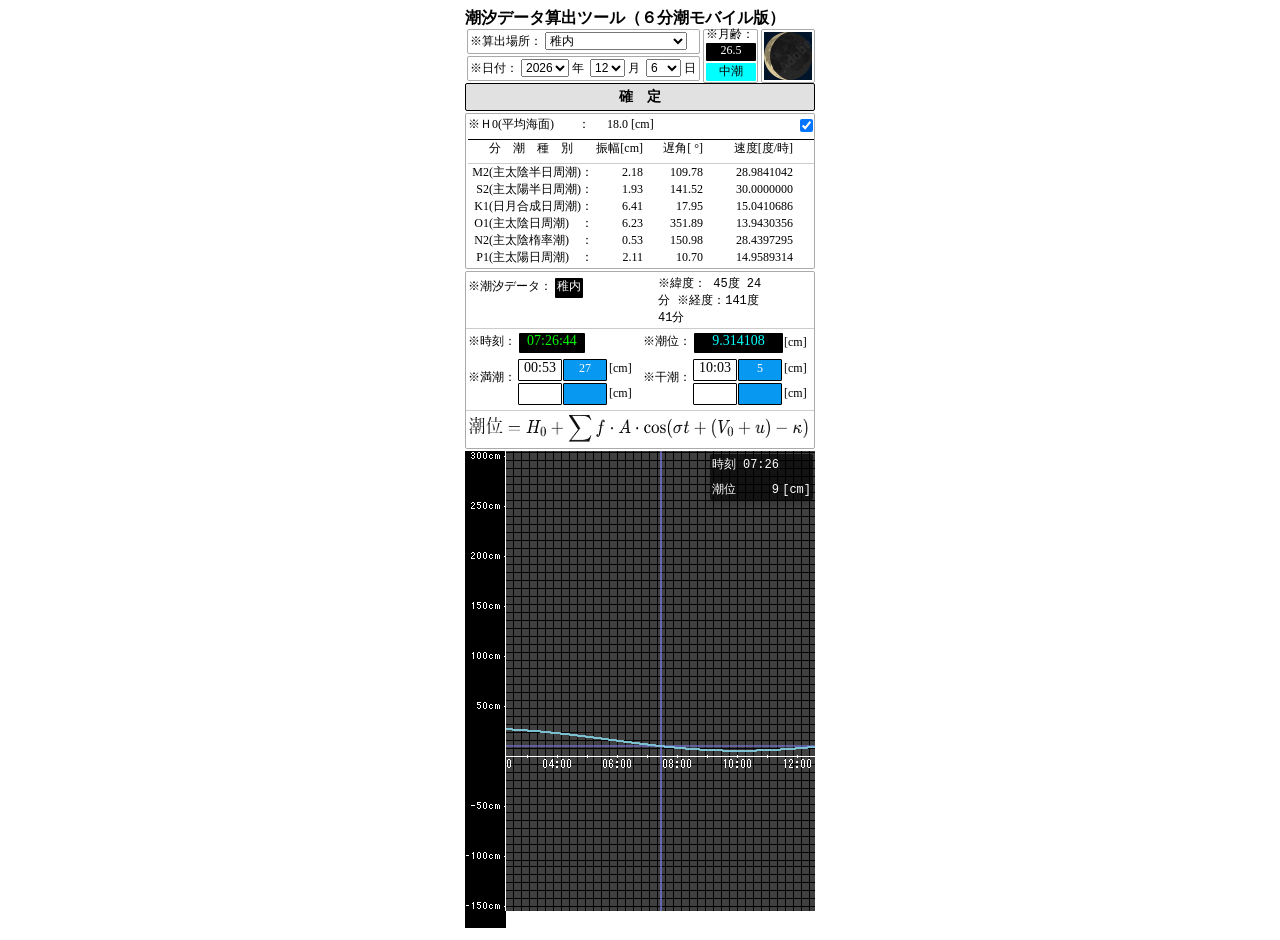
==== index.html @ 6b276062 "clean start" ====
<!doctype html>
<html lang="jp">
	<head>
		<meta charset="utf-8" />
		<meta name="viewport" content="width=device-width, initial-scale=1" />
		<meta name="text-scale" content="scale" />
		<link href="./_app/immutable/entry/start.IMib7Rhg.js" rel="modulepreload">
		<link href="./_app/immutable/chunks/NWlDc60v.js" rel="modulepreload">
		<link href="./_app/immutable/chunks/BlYKxgOT.js" rel="modulepreload">
		<link href="./_app/immutable/entry/app.Cut82f9M.js" rel="modulepreload">
		<link href="./_app/immutable/chunks/Dj6f-nJM.js" rel="modulepreload">
		<link href="./_app/immutable/chunks/DEDqjojZ.js" rel="modulepreload">
		<link href="./_app/immutable/nodes/0.3dCeBkhk.js" rel="modulepreload">
		<link href="./_app/immutable/nodes/2.DTtj4RSf.js" rel="modulepreload">
		<!--12qhfyh--><link rel="icon" href="data:image/svg+xml,%3csvg%20xmlns='http://www.w3.org/2000/svg'%20width='107'%20height='128'%20viewBox='0%200%20107%20128'%3e%3ctitle%3esvelte-logo%3c/title%3e%3cpath%20d='M94.157%2022.819c-10.4-14.885-30.94-19.297-45.792-9.835L22.282%2029.608A29.92%2029.92%200%200%200%208.764%2049.65a31.5%2031.5%200%200%200%203.108%2020.231%2030%2030%200%200%200-4.477%2011.183%2031.9%2031.9%200%200%200%205.448%2024.116c10.402%2014.887%2030.942%2019.297%2045.791%209.835l26.083-16.624A29.92%2029.92%200%200%200%2098.235%2078.35a31.53%2031.53%200%200%200-3.105-20.232%2030%2030%200%200%200%204.474-11.182%2031.88%2031.88%200%200%200-5.447-24.116'%20style='fill:%23ff3e00'/%3e%3cpath%20d='M45.817%20106.582a20.72%2020.72%200%200%201-22.237-8.243%2019.17%2019.17%200%200%201-3.277-14.503%2018%2018%200%200%201%20.624-2.435l.49-1.498%201.337.981a33.6%2033.6%200%200%200%2010.203%205.098l.97.294-.09.968a5.85%205.85%200%200%200%201.052%203.878%206.24%206.24%200%200%200%206.695%202.485%205.8%205.8%200%200%200%201.603-.704L69.27%2076.28a5.43%205.43%200%200%200%202.45-3.631%205.8%205.8%200%200%200-.987-4.371%206.24%206.24%200%200%200-6.698-2.487%205.7%205.7%200%200%200-1.6.704l-9.953%206.345a19%2019%200%200%201-5.296%202.326%2020.72%2020.72%200%200%201-22.237-8.243%2019.17%2019.17%200%200%201-3.277-14.502%2017.99%2017.99%200%200%201%208.13-12.052l26.081-16.623a19%2019%200%200%201%205.3-2.329%2020.72%2020.72%200%200%201%2022.237%208.243%2019.17%2019.17%200%200%201%203.277%2014.503%2018%2018%200%200%201-.624%202.435l-.49%201.498-1.337-.98a33.6%2033.6%200%200%200-10.203-5.1l-.97-.294.09-.968a5.86%205.86%200%200%200-1.052-3.878%206.24%206.24%200%200%200-6.696-2.485%205.8%205.8%200%200%200-1.602.704L37.73%2051.72a5.42%205.42%200%200%200-2.449%203.63%205.79%205.79%200%200%200%20.986%204.372%206.24%206.24%200%200%200%206.698%202.486%205.8%205.8%200%200%200%201.602-.704l9.952-6.342a19%2019%200%200%201%205.295-2.328%2020.72%2020.72%200%200%201%2022.237%208.242%2019.17%2019.17%200%200%201%203.277%2014.503%2018%2018%200%200%201-8.13%2012.053l-26.081%2016.622a19%2019%200%200%201-5.3%202.328'%20style='fill:%23fff'/%3e%3c/svg%3e"/><!---->
		<link href="./_app/immutable/assets/2.B1plqQDE.css" rel="stylesheet">
	</head>
	<body data-sveltekit-preload-data="hover">
		<div style="display: contents"><!--[--><!--[0--><!--[--><!--[--><div class="container svelte-1uha8ag"><h1 class="svelte-1uha8ag">潮汐データ算出ツール（６分潮モバイル版）</h1> <div class="selectbox svelte-1uha8ag"><div class="row svelte-1uha8ag"><div class="box svelte-1uha8ag"><div style="visibility: hidden;"><label for="location" class="svelte-1uha8ag">※算出場所：</label> <select class="combo1 svelte-1uha8ag"><!--[--><option value="0" selected="" selected="">稚内</option><option value="1">網走</option><option value="2">花咲</option><option value="3">釧路</option><option value="4">函館</option><option value="5">小樽</option><option value="6">下北</option><option value="7">宮古</option><option value="8">大船渡</option><option value="9">鮎川</option><option value="10">小名浜</option><option value="11">布良</option><option value="12">東京</option><option value="13">岡田</option><option value="14">三宅島(坪田)</option><option value="15">父島</option><option value="16">南鳥島</option><option value="17">小田原</option><option value="18">石廊崎</option><option value="19">内浦</option><option value="20">清水港</option><option value="21">御前崎</option><option value="22">舞阪</option><option value="23">赤羽根</option><option value="24">名古屋</option><option value="25">鳥羽</option><option value="26">尾鷲</option><option value="27">熊野</option><option value="28">浦神</option><option value="29">串本</option><option value="30">白浜</option><option value="31">御坊</option><option value="32">和歌山</option><option value="33">淡輪</option><option value="34">大阪</option><option value="35">神戸</option><option value="36">洲本</option><option value="37">宇野</option><option value="38">松山</option><option value="39">高松</option><option value="40">小松島</option><option value="41">阿波由岐</option><option value="42">室戸岬</option><option value="43">高知</option><option value="44">土佐清水</option><option value="45">宇和島</option><option value="46">佐伯</option><option value="47">油津</option><option value="48">鹿児島</option><option value="49">枕崎</option><option value="50">種子島</option><option value="51">奄美</option><option value="52">那覇</option><option value="53">南大東</option><option value="54">石垣</option><option value="55">与那国</option><option value="56">苓北</option><option value="57">大浦</option><option value="58">口之津</option><option value="59">長崎</option><option value="60">福江</option><option value="61">対馬比田勝</option><option value="62">浜田</option><option value="63">境</option><option value="64">西郷</option><option value="65">舞鶴</option><option value="66">能登</option><option value="67">富山</option><option value="68">佐渡</option><option value="69">深浦</option><option value="70"></option><option value="71"></option><option value="72"></option><option value="73"></option><option value="74"></option><option value="75"></option><option value="76"></option><option value="77"></option><option value="78"></option><option value="79"></option><option value="80"></option><option value="81"></option><option value="82"></option><option value="83"></option><option value="84"></option><option value="85"></option><option value="86"></option><option value="87"></option><option value="88"></option><option value="89"></option><option value="90"></option><option value="91"></option><option value="92"></option><option value="93"></option><option value="94"></option><option value="95"></option><option value="96"></option><option value="97"></option><option value="98"></option><option value="99"></option><option value="100"></option><option value="101"></option><option value="102"></option><option value="103"></option><option value="104"></option><option value="105"></option><option value="106"></option><option value="107"></option><option value="108"></option><option value="109"></option><option value="110"></option><option value="111"></option><option value="112"></option><option value="113"></option><option value="114"></option><option value="115"></option><option value="116"></option><option value="117"></option><option value="118"></option><option value="119"></option><option value="120"></option><option value="121"></option><option value="122"></option><option value="123"></option><option value="124"></option><option value="125"></option><option value="126"></option><option value="127"></option><option value="128"></option><option value="129"></option><option value="130"></option><option value="131"></option><option value="132"></option><option value="133"></option><option value="134"></option><option value="135"></option><option value="136"></option><option value="137"></option><option value="138"></option><option value="139"></option><option value="140"></option><option value="141"></option><option value="142"></option><option value="143"></option><option value="144"></option><option value="145"></option><option value="146"></option><option value="147"></option><option value="148"></option><option value="149"></option><option value="150"></option><option value="151"></option><option value="152"></option><option value="153"></option><option value="154"></option><option value="155"></option><option value="156"></option><option value="157"></option><option value="158"></option><option value="159"></option><option value="160"></option><option value="161"></option><option value="162"></option><option value="163"></option><option value="164"></option><option value="165"></option><option value="166"></option><option value="167"></option><option value="168"></option><option value="169"></option><option value="170"></option><option value="171"></option><option value="172"></option><option value="173"></option><option value="174"></option><option value="175"></option><option value="176"></option><option value="177"></option><option value="178"></option><option value="179"></option><option value="180"></option><option value="181"></option><option value="182"></option><option value="183"></option><option value="184"></option><option value="185"></option><option value="186"></option><option value="187"></option><option value="188"></option><option value="189"></option><option value="190"></option><option value="191"></option><option value="192"></option><option value="193"></option><option value="194"></option><option value="195"></option><option value="196"></option><option value="197"></option><option value="198"></option><option value="199"></option><option value="200"></option><option value="201"></option><option value="202"></option><option value="203"></option><option value="204"></option><option value="205"></option><option value="206"></option><option value="207"></option><option value="208"></option><option value="209"></option><option value="210"></option><option value="211"></option><option value="212"></option><option value="213"></option><option value="214"></option><option value="215"></option><option value="216"></option><option value="217"></option><option value="218"></option><option value="219"></option><option value="220"></option><option value="221"></option><option value="222"></option><option value="223"></option><option value="224"></option><option value="225"></option><option value="226"></option><option value="227"></option><option value="228"></option><option value="229"></option><option value="230"></option><option value="231"></option><option value="232"></option><option value="233"></option><option value="234"></option><option value="235"></option><option value="236"></option><option value="237"></option><option value="238"></option><option value="239"></option><option value="240"></option><option value="241"></option><option value="242"></option><option value="243"></option><option value="244"></option><option value="245"></option><option value="246"></option><option value="247"></option><option value="248"></option><option value="249"></option><option value="250"></option><option value="251"></option><option value="252"></option><option value="253"></option><option value="254"></option><!--]--></select></div></div> <div class="box svelte-1uha8ag"><label for="date" class="svelte-1uha8ag">※日付：</label> <select class="combo2 svelte-1uha8ag"><option value="2026" selected="">2026</option></select> <label for="year" class="svelte-1uha8ag">年</label> <select class="combo3 svelte-1uha8ag"><!--[--><option value="1">1</option><option value="2">2</option><option value="3">3</option><option value="4">4</option><option value="5" selected="">5</option><option value="6">6</option><option value="7">7</option><option value="8">8</option><option value="9">9</option><option value="10">10</option><option value="11">11</option><option value="12">12</option><!--]--></select> <label for="month" class="svelte-1uha8ag">月</label> <select class="combo3 svelte-1uha8ag"><!--[--><option value="1">1</option><option value="2">2</option><option value="3">3</option><option value="4">4</option><option value="5">5</option><option value="6">6</option><option value="7">7</option><option value="8">8</option><option value="9" selected="">9</option><option value="10">10</option><option value="11">11</option><option value="12">12</option><option value="13">13</option><option value="14">14</option><option value="15">15</option><option value="16">16</option><option value="17">17</option><option value="18">18</option><option value="19">19</option><option value="20">20</option><option value="21">21</option><option value="22">22</option><option value="23">23</option><option value="24">24</option><option value="25">25</option><option value="26">26</option><option value="27">27</option><option value="28">28</option><option value="29">29</option><option value="30">30</option><option value="31">31</option><!--]--></select> <label for="day" class="svelte-1uha8ag">日</label></div></div> <div class="row svelte-1uha8ag"><div class="box1 svelte-1uha8ag"><div class="moonage svelte-1uha8ag"><label for="" class="svelte-1uha8ag">※月齢：</label></div> <label for="moonageValue" class="black-label svelte-1uha8ag"><span class="value-display6 svelte-1uha8ag">21.7</span></label> <div class="line3 svelte-1uha8ag"></div> <label for="tideName" class="white-label svelte-1uha8ag"><span class="value-display6 svelte-1uha8ag">小潮</span></label></div></div> <div class="moonimgbox svelte-1uha8ag"><img src="Images/moon22.png" height="48px" width="48px" alt="moon"/></div></div> <div class="decision svelte-1uha8ag"><button class="btn-3d svelte-1uha8ag" title="算出場所・日付変更後、必ず押してください">確　定</button></div></div> <div class="harmonicConst svelte-1uha8ag"><div class="box2 svelte-1uha8ag"><div class="mnSL svelte-1uha8ag"><label for="mean_SeaLevele" class="svelte-1uha8ag">※Ｈ0(平均海面)　　： <span class="value-display svelte-1uha8ag">18.0 [cm]</span></label> <label class="svelte-1uha8ag"><input type="checkbox" checked=""/> 加算する</label> <label class="svelte-1uha8ag"><input type="checkbox" checked=""/> 補正する</label></div> <div class="line1 svelte-1uha8ag"></div> <div class="row_header svelte-1uha8ag"><div class="space svelte-1uha8ag"><div>分　潮　種　別</div></div> <div>振幅[cm]</div> <div>遅角[ °]</div> <div>速度[度/時]</div> <div>天文引数</div> <div>振幅補正</div></div> <div class="line2 svelte-1uha8ag"></div> <!--[--><div class="row2 svelte-1uha8ag"><div>M2(主太陰半日周潮)：</div> <div class="num svelte-1uha8ag">2.18</div> <div class="num svelte-1uha8ag">109.78</div> <div class="num svelte-1uha8ag">28.9841042</div> <div class="num svelte-1uha8ag">67.8</div> <div class="num svelte-1uha8ag">1.021</div></div><div class="row2 svelte-1uha8ag"><div>S2(主太陽半日周潮)：</div> <div class="num svelte-1uha8ag">1.93</div> <div class="num svelte-1uha8ag">141.52</div> <div class="num svelte-1uha8ag">30.0000000</div> <div class="num svelte-1uha8ag">360.0</div> <div class="num svelte-1uha8ag">1.000</div></div><div class="row2 svelte-1uha8ag"><div>K1(日月合成日周潮)：</div> <div class="num svelte-1uha8ag">6.41</div> <div class="num svelte-1uha8ag">17.95</div> <div class="num svelte-1uha8ag">15.0410686</div> <div class="num svelte-1uha8ag">20.7</div> <div class="num svelte-1uha8ag">1.085</div></div><div class="row2 svelte-1uha8ag"><div>O1(主太陰日周潮)　：</div> <div class="num svelte-1uha8ag">6.23</div> <div class="num svelte-1uha8ag">351.89</div> <div class="num svelte-1uha8ag">13.9430356</div> <div class="num svelte-1uha8ag">42.5</div> <div class="num svelte-1uha8ag">1.135</div></div><div class="row2 svelte-1uha8ag"><div>N2(主太陰楕率潮)　：</div> <div class="num svelte-1uha8ag">0.53</div> <div class="num svelte-1uha8ag">150.98</div> <div class="num svelte-1uha8ag">28.4397295</div> <div class="num svelte-1uha8ag">190.3</div> <div class="num svelte-1uha8ag">1.021</div></div><div class="row2 svelte-1uha8ag"><div>P1(主太陽日周潮)　：</div> <div class="num svelte-1uha8ag">2.11</div> <div class="num svelte-1uha8ag">10.70</div> <div class="num svelte-1uha8ag">14.9589314</div> <div class="num svelte-1uha8ag">349.3</div> <div class="num svelte-1uha8ag">1.000</div></div><!--]--></div></div> <div class="tidaldataDisplay svelte-1uha8ag"><div class="box3 svelte-1uha8ag"><div class="tideheader svelte-1uha8ag"><label for="header" class="svelte-1uha8ag">※潮汐データ： <label for="seleplace" class="black-label2 svelte-1uha8ag"><span class="value-display5 svelte-1uha8ag">稚内</span></label></label> <div class="LatitudeLongitude svelte-1uha8ag"><span>※緯度： 45度 24分 ※経度：141度 41分</span></div></div> <div class="row2 svelte-1uha8ag"><div class="nowdisptimetide svelte-1uha8ag"><label for="nwtime" class="svelte-1uha8ag">※時刻： <label for="disptime" class="black-label2 svelte-1uha8ag"><span class="value-display2 svelte-1uha8ag">10:36:14</span></label></label> <label for="nwtide" class="svelte-1uha8ag">※潮位： <label for="disptide" class="black-label4 svelte-1uha8ag"><span class="value-display3 svelte-1uha8ag">0.000000</span></label></label> <div class="cm"><label for="" class="white-label3 svelte-1uha8ag">[cm]</label></div></div></div> <div class="highlowdisptimetide svelte-1uha8ag"><div class="row2 svelte-1uha8ag"><label for="" class="svelte-1uha8ag">※満潮：</label></div> <div class="hightidetime"><label for="hightidetime1" class="white-label2 svelte-1uha8ag"><span class="value-display4 svelte-1uha8ag"></span></label> <label for="hightidetime2" class="white-label2 svelte-1uha8ag"><span class="value-display4 svelte-1uha8ag"></span></label></div> <div class="hightide"><label for="hightide1" class="black-label3 svelte-1uha8ag"><span class="value-display5 svelte-1uha8ag"></span></label> <label for="hightide2" class="black-label3 svelte-1uha8ag"><span class="value-display5 svelte-1uha8ag"></span></label></div> <div class="cm"><label for="" class="white-label3 svelte-1uha8ag">[cm]</label> <label for="" class="white-label4 svelte-1uha8ag">[cm]</label></div> <div class="row2 svelte-1uha8ag"><label for="" class="svelte-1uha8ag">※干潮：</label></div> <div class="lowtidetime"><label for="lowtidetime1" class="white-label2 svelte-1uha8ag"><span class="value-display4 svelte-1uha8ag"></span></label> <label for="lowtidetime2" class="white-label2 svelte-1uha8ag"><span class="value-display4 svelte-1uha8ag"></span></label></div> <div class="lowide"><label for="lowtide1" class="black-label3 svelte-1uha8ag"><span class="value-display5 svelte-1uha8ag"></span></label> <label for="lowtide2" class="black-label3 svelte-1uha8ag"><span class="value-display5 svelte-1uha8ag"></span></label></div> <div class="cm"><label for="" class="white-label3 svelte-1uha8ag">[cm]</label> <label for="" class="white-label4 svelte-1uha8ag">[cm]</label></div></div> <div class="TideCF svelte-1uha8ag"><img src="Images/TideCalculationFormula.png" height="27px" width="340px" alt="TCF"/></div></div> <div class="TideGraphContainer svelte-1uha8ag"><div class="GraphScale"><img src="Images/TideScale1.png" height="460px" width="41px" alt="TCF"/></div> <div class="canvas-container svelte-1uha8ag"><div class="floating-status svelte-1uha8ag"><div class="time">時刻 --:--</div> <div class="tide svelte-1uha8ag">潮位 --- <span class="unit svelte-1uha8ag">[cm]</span></div></div> <div id="tide-container" class="scroll-container svelte-1uha8ag"><canvas id="tideCanvas" width="720" height="460" style="border:0px solid #ccc;" class="svelte-1uha8ag"></canvas></div></div></div></div><!--]--><!----><!--]--><!--]--> <!--[-1--><!--]--><!--]-->
			
			<script>
				{
					__sveltekit_1awphci = {
						base: new URL(".", location).pathname.slice(0, -1),
						assets: "/tide-tool6-mobile"
					};

					const element = document.currentScript.parentElement;

					Promise.all([
						import("./_app/immutable/entry/start.IMib7Rhg.js"),
						import("./_app/immutable/entry/app.Cut82f9M.js")
					]).then(([kit, app]) => {
						kit.start(app, element, {
							node_ids: [0, 2],
							data: [null,null],
							form: null,
							error: null
						});
					});
				}
			</script>
		</div>
	</body>
</html>
---- _app/immutable/assets/2.B1plqQDE.css ----
h1.svelte-1uha8ag{margin-top:0;margin-bottom:0;margin-left:0;font-size:16px;font-weight:700}.container.svelte-1uha8ag{align-items:center;max-width:350px;margin:0 auto;padding:0}.selectbox.svelte-1uha8ag{grid-template-columns:235px 58px 58px;max-width:348px;display:grid}.row.svelte-1uha8ag{flex-direction:row;align-items:center;gap:2px;margin-top:0;margin-bottom:0;font-size:12px}.row2.svelte-1uha8ag{flex-direction:row;align-items:center;gap:2px;margin-top:10px;margin-bottom:0;font-size:12px}label.svelte-1uha8ag{width:100%;font-weight:400}.box.svelte-1uha8ag{border:1px solid #aaa;border-radius:2px;margin-bottom:2px;margin-left:2px;padding:2px}.box1.svelte-1uha8ag{border:1px solid #aaa;border-radius:2px;margin-bottom:0;margin-left:3px;padding-bottom:1px;padding-left:2px}.box2.svelte-1uha8ag{-webkit-overflow-scrolling:touch;border:1px solid #aaa;border-radius:2px;width:344px;padding:2px;overflow-x:auto}.box3.svelte-1uha8ag{border:1px solid #aaa;border-radius:2px;width:348px;padding:0;font-size:12px}.moonimgbox.svelte-1uha8ag{border:1px solid #aaa;border-radius:2px;width:48px;height:48px;margin-left:3px;margin-right:2px;padding:2px}.combo1.svelte-1uha8ag{width:142px;margin-bottom:1px;margin-right:0;padding:0;font-size:12px}.combo2.svelte-1uha8ag{width:48px;margin-bottom:1px;padding:0;font-size:12px}.combo3.svelte-1uha8ag{width:35px;margin-bottom:1px;margin-left:3px;padding:0;font-size:12px}.black-label.svelte-1uha8ag{color:#fff;text-align:center;background-color:#000;border-radius:1px;width:50px;min-width:8px;height:14px;margin-top:-2px;padding-bottom:4px;font-size:12px;font-weight:400;display:inline-block}.black-label2.svelte-1uha8ag{text-align:center;background-color:#000;border-radius:1px;width:auto;min-width:8px;height:20px;padding:0;font-weight:400;line-height:16px;display:inline-block}.black-label3.svelte-1uha8ag{text-align:center;background-color:#0798f2;border:1px solid #000;border-radius:1px;width:42px;min-width:8px;height:20px;margin-bottom:2px;padding:0;font-weight:400;line-height:16px;display:inline-block}.black-label4.svelte-1uha8ag{text-align:center;background-color:#000;border-radius:1px;width:89px;min-width:8px;height:20px;padding:0;font-weight:400;line-height:16px;display:inline-block}.white-label.svelte-1uha8ag{color:#000;text-align:center;background-color:#0ff;border-radius:1px;width:50px;min-width:8px;height:14px;padding-bottom:4px;font-size:12px;font-weight:400;display:inline-block}.white-label2.svelte-1uha8ag{text-align:center;background-color:#fff;border:1px solid #000;border-radius:1px;width:42px;min-width:8px;height:20px;margin-bottom:2px;padding:0;font-weight:400;line-height:16px;display:inline-block}.white-label3.svelte-1uha8ag{text-align:center;background-color:#fff;border:1px solid #fff;border-radius:1px;width:20px;min-width:8px;height:20px;margin-bottom:2px;padding:0;font-weight:400;line-height:16px;display:inline-block}.white-label4.svelte-1uha8ag{text-align:center;background-color:#fff;border:1px solid #fff;border-radius:1px;width:20px;min-width:8px;height:20px;margin-top:1px;margin-bottom:2px;padding:0;font-weight:400;line-height:16px;display:inline-block}.value-display.svelte-1uha8ag{margin-left:6px;padding:2px 8px;font-size:12px}.value-display2.svelte-1uha8ag{color:#03fa03;padding:2px 8px;font-size:14px}.value-display3.svelte-1uha8ag{color:#0ff;padding:2px 8px;font-size:14px}.value-display4.svelte-1uha8ag{color:#000;padding:2px;font-size:14px}.value-display5.svelte-1uha8ag{color:#fff;padding:2px;font-size:12px}.value-display6.svelte-1uha8ag{padding:0;font-size:12px}.moonage.svelte-1uha8ag{margin-top:-4px}.decision.svelte-1uha8ag{justify-content:center;align-items:stretch;display:flex}.btn-3d.svelte-1uha8ag{color:#000;cursor:pointer;background-color:#e1e1e1;border:1px solid #000;border-radius:2px;width:100%;height:28px;margin-top:0;margin-bottom:2px;padding:2px 0;font-size:14px;font-weight:700;transition:all .1s;display:inline-block;box-shadow:0 0 #c7c6c6eb}.btn-3d.svelte-1uha8ag:hover{background-color:#e5f1fb;border:1px solid #0078d7;border-radius:2px}.btn-3d.svelte-1uha8ag:active{transform:translateY(1px);box-shadow:0 0 #abc7f4}.mnSL.svelte-1uha8ag{grid-template-columns:328px 74px 74px;padding-bottom:2px;font-size:12px;display:grid}.space.svelte-1uha8ag{margin-right:20px}.harmonicConst.svelte-1uha8ag{max-width:max-content;margin:0 auto}.row_header.svelte-1uha8ag{text-align:right;grid-template-columns:125px 50px 60px 90px 74px 74px;margin-bottom:6px;font-size:12px;font-weight:400;display:grid}.line1.svelte-1uha8ag{background:#000;width:480px;height:1px}.line2.svelte-1uha8ag{background:#ccc;width:480px;height:1px}.line3.svelte-1uha8ag{background:#fff;width:50px;height:2px}.harmonicConst.svelte-1uha8ag .row2:where(.svelte-1uha8ag){text-align:right;grid-template-columns:125px 50px 60px 90px 74px 74px;gap:0;margin-top:0;margin-bottom:0;font-weight:400;display:grid}.num.svelte-1uha8ag{text-align:right;flex:1}.tideheader.svelte-1uha8ag{border-width:1px;border-bottom-style:solid;border-bottom-color:#ccc;grid-template-columns:190px 110px;margin:4px 0 1px;padding:2px;display:grid}.LatitudeLongitude.svelte-1uha8ag{margin-top:-3px;font-family:monospace;font-size:12px}.tidaldataDisplay.svelte-1uha8ag{max-width:max-content;margin:2px auto 0}.nowdisptimetide.svelte-1uha8ag{flex-direction:row;grid-template-columns:175px 140px 35px;margin-top:-8px;margin-bottom:0;margin-left:2px;padding:2px 0;display:grid}.highlowdisptimetide.svelte-1uha8ag{border-width:1px;border-bottom-style:solid;border-bottom-color:#ccc;flex-direction:row;grid-template-columns:50px 45px 45px 35px 50px 45px 45px 35px;margin-top:-2px;padding:2px;display:grid}.TideCF.svelte-1uha8ag{max-width:max-content;margin-top:4px;margin-bottom:2px;margin-left:2px}.TideGraphContainer.svelte-1uha8ag{background:#fff;width:350px;margin-top:2px;display:flex}.canvas-container.svelte-1uha8ag{-webkit-overflow-scrolling:touch;border:0 solid #ccc;width:100%;position:relative;overflow-x:auto}canvas.svelte-1uha8ag{width:720px;height:460px;display:block}.scroll-container.svelte-1uha8ag{overflow-x:auto}.floating-status.svelte-1uha8ag{z-index:10;color:#fff;pointer-events:none;white-space:pre;background:#000000b3;border-radius:2px;padding:2px;font-family:monospace;font-size:12px;position:absolute;top:3px;right:2px;box-shadow:0 4px 6px #0003}.tide.svelte-1uha8ag{margin-top:-6px;margin-bottom:0}.unit.svelte-1uha8ag{margin-left:-4px}
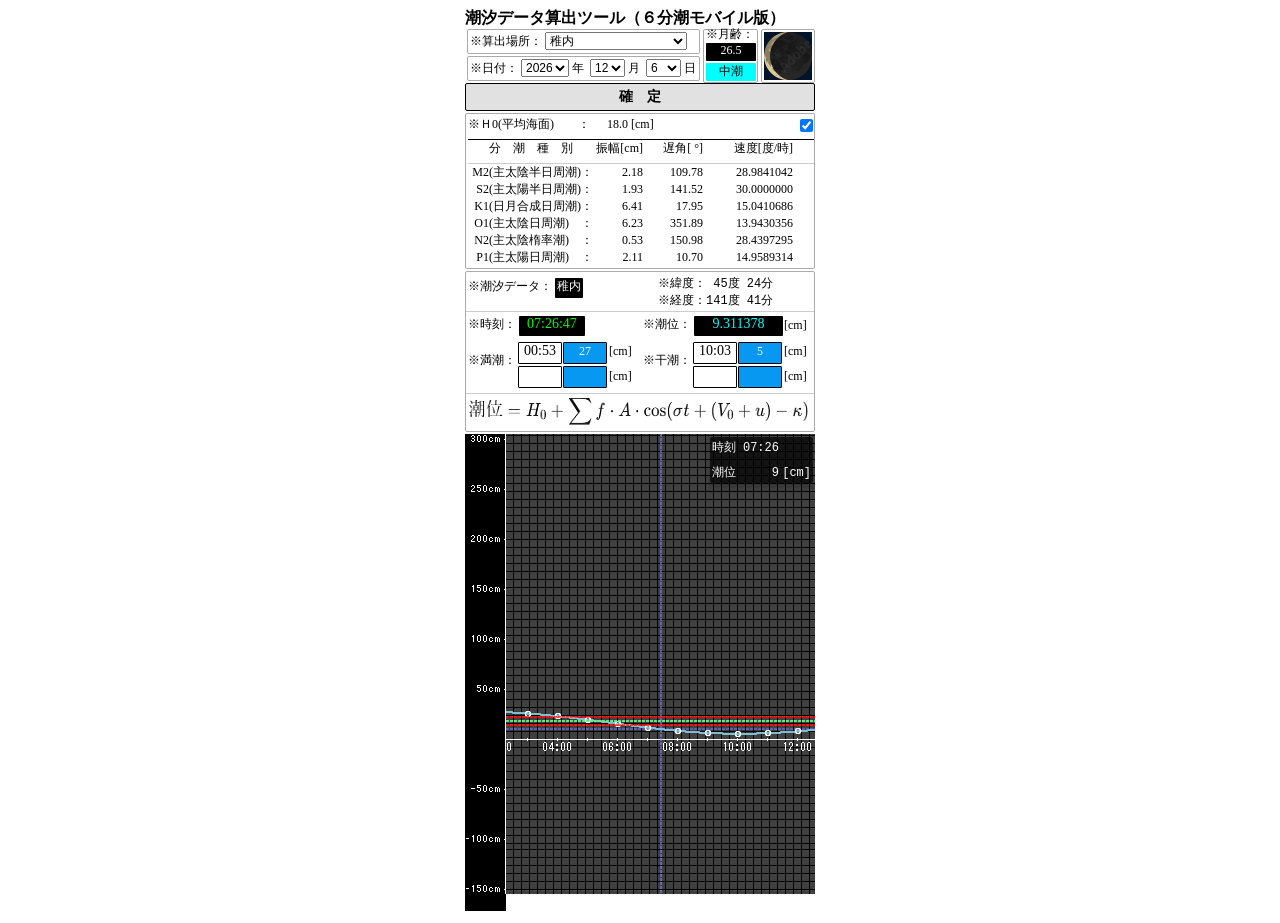
==== commit b384b820: "Add files via upload" ====
--- a/index.html
+++ b/index.html
@@ -4,23 +4,23 @@
 		<meta charset="utf-8" />
 		<meta name="viewport" content="width=device-width, initial-scale=1" />
 		<meta name="text-scale" content="scale" />
-		<link href="./_app/immutable/entry/start.IMib7Rhg.js" rel="modulepreload">
-		<link href="./_app/immutable/chunks/NWlDc60v.js" rel="modulepreload">
+		<link href="./_app/immutable/entry/start.BJTMgvx4.js" rel="modulepreload">
+		<link href="./_app/immutable/chunks/CBnuOTbO.js" rel="modulepreload">
 		<link href="./_app/immutable/chunks/BlYKxgOT.js" rel="modulepreload">
-		<link href="./_app/immutable/entry/app.Cut82f9M.js" rel="modulepreload">
+		<link href="./_app/immutable/entry/app.DCU3GLQB.js" rel="modulepreload">
 		<link href="./_app/immutable/chunks/Dj6f-nJM.js" rel="modulepreload">
 		<link href="./_app/immutable/chunks/DEDqjojZ.js" rel="modulepreload">
 		<link href="./_app/immutable/nodes/0.3dCeBkhk.js" rel="modulepreload">
-		<link href="./_app/immutable/nodes/2.DTtj4RSf.js" rel="modulepreload">
+		<link href="./_app/immutable/nodes/2.CWpwQRsA.js" rel="modulepreload">
 		<!--12qhfyh--><link rel="icon" href="data:image/svg+xml,%3csvg%20xmlns='http://www.w3.org/2000/svg'%20width='107'%20height='128'%20viewBox='0%200%20107%20128'%3e%3ctitle%3esvelte-logo%3c/title%3e%3cpath%20d='M94.157%2022.819c-10.4-14.885-30.94-19.297-45.792-9.835L22.282%2029.608A29.92%2029.92%200%200%200%208.764%2049.65a31.5%2031.5%200%200%200%203.108%2020.231%2030%2030%200%200%200-4.477%2011.183%2031.9%2031.9%200%200%200%205.448%2024.116c10.402%2014.887%2030.942%2019.297%2045.791%209.835l26.083-16.624A29.92%2029.92%200%200%200%2098.235%2078.35a31.53%2031.53%200%200%200-3.105-20.232%2030%2030%200%200%200%204.474-11.182%2031.88%2031.88%200%200%200-5.447-24.116'%20style='fill:%23ff3e00'/%3e%3cpath%20d='M45.817%20106.582a20.72%2020.72%200%200%201-22.237-8.243%2019.17%2019.17%200%200%201-3.277-14.503%2018%2018%200%200%201%20.624-2.435l.49-1.498%201.337.981a33.6%2033.6%200%200%200%2010.203%205.098l.97.294-.09.968a5.85%205.85%200%200%200%201.052%203.878%206.24%206.24%200%200%200%206.695%202.485%205.8%205.8%200%200%200%201.603-.704L69.27%2076.28a5.43%205.43%200%200%200%202.45-3.631%205.8%205.8%200%200%200-.987-4.371%206.24%206.24%200%200%200-6.698-2.487%205.7%205.7%200%200%200-1.6.704l-9.953%206.345a19%2019%200%200%201-5.296%202.326%2020.72%2020.72%200%200%201-22.237-8.243%2019.17%2019.17%200%200%201-3.277-14.502%2017.99%2017.99%200%200%201%208.13-12.052l26.081-16.623a19%2019%200%200%201%205.3-2.329%2020.72%2020.72%200%200%201%2022.237%208.243%2019.17%2019.17%200%200%201%203.277%2014.503%2018%2018%200%200%201-.624%202.435l-.49%201.498-1.337-.98a33.6%2033.6%200%200%200-10.203-5.1l-.97-.294.09-.968a5.86%205.86%200%200%200-1.052-3.878%206.24%206.24%200%200%200-6.696-2.485%205.8%205.8%200%200%200-1.602.704L37.73%2051.72a5.42%205.42%200%200%200-2.449%203.63%205.79%205.79%200%200%200%20.986%204.372%206.24%206.24%200%200%200%206.698%202.486%205.8%205.8%200%200%200%201.602-.704l9.952-6.342a19%2019%200%200%201%205.295-2.328%2020.72%2020.72%200%200%201%2022.237%208.242%2019.17%2019.17%200%200%201%203.277%2014.503%2018%2018%200%200%201-8.13%2012.053l-26.081%2016.622a19%2019%200%200%201-5.3%202.328'%20style='fill:%23fff'/%3e%3c/svg%3e"/><!---->
-		<link href="./_app/immutable/assets/2.B1plqQDE.css" rel="stylesheet">
+		<link href="./_app/immutable/assets/2.DkFtflAC.css" rel="stylesheet">
 	</head>
 	<body data-sveltekit-preload-data="hover">
-		<div style="display: contents"><!--[--><!--[0--><!--[--><!--[--><div class="container svelte-1uha8ag"><h1 class="svelte-1uha8ag">潮汐データ算出ツール（６分潮モバイル版）</h1> <div class="selectbox svelte-1uha8ag"><div class="row svelte-1uha8ag"><div class="box svelte-1uha8ag"><div style="visibility: hidden;"><label for="location" class="svelte-1uha8ag">※算出場所：</label> <select class="combo1 svelte-1uha8ag"><!--[--><option value="0" selected="" selected="">稚内</option><option value="1">網走</option><option value="2">花咲</option><option value="3">釧路</option><option value="4">函館</option><option value="5">小樽</option><option value="6">下北</option><option value="7">宮古</option><option value="8">大船渡</option><option value="9">鮎川</option><option value="10">小名浜</option><option value="11">布良</option><option value="12">東京</option><option value="13">岡田</option><option value="14">三宅島(坪田)</option><option value="15">父島</option><option value="16">南鳥島</option><option value="17">小田原</option><option value="18">石廊崎</option><option value="19">内浦</option><option value="20">清水港</option><option value="21">御前崎</option><option value="22">舞阪</option><option value="23">赤羽根</option><option value="24">名古屋</option><option value="25">鳥羽</option><option value="26">尾鷲</option><option value="27">熊野</option><option value="28">浦神</option><option value="29">串本</option><option value="30">白浜</option><option value="31">御坊</option><option value="32">和歌山</option><option value="33">淡輪</option><option value="34">大阪</option><option value="35">神戸</option><option value="36">洲本</option><option value="37">宇野</option><option value="38">松山</option><option value="39">高松</option><option value="40">小松島</option><option value="41">阿波由岐</option><option value="42">室戸岬</option><option value="43">高知</option><option value="44">土佐清水</option><option value="45">宇和島</option><option value="46">佐伯</option><option value="47">油津</option><option value="48">鹿児島</option><option value="49">枕崎</option><option value="50">種子島</option><option value="51">奄美</option><option value="52">那覇</option><option value="53">南大東</option><option value="54">石垣</option><option value="55">与那国</option><option value="56">苓北</option><option value="57">大浦</option><option value="58">口之津</option><option value="59">長崎</option><option value="60">福江</option><option value="61">対馬比田勝</option><option value="62">浜田</option><option value="63">境</option><option value="64">西郷</option><option value="65">舞鶴</option><option value="66">能登</option><option value="67">富山</option><option value="68">佐渡</option><option value="69">深浦</option><option value="70"></option><option value="71"></option><option value="72"></option><option value="73"></option><option value="74"></option><option value="75"></option><option value="76"></option><option value="77"></option><option value="78"></option><option value="79"></option><option value="80"></option><option value="81"></option><option value="82"></option><option value="83"></option><option value="84"></option><option value="85"></option><option value="86"></option><option value="87"></option><option value="88"></option><option value="89"></option><option value="90"></option><option value="91"></option><option value="92"></option><option value="93"></option><option value="94"></option><option value="95"></option><option value="96"></option><option value="97"></option><option value="98"></option><option value="99"></option><option value="100"></option><option value="101"></option><option value="102"></option><option value="103"></option><option value="104"></option><option value="105"></option><option value="106"></option><option value="107"></option><option value="108"></option><option value="109"></option><option value="110"></option><option value="111"></option><option value="112"></option><option value="113"></option><option value="114"></option><option value="115"></option><option value="116"></option><option value="117"></option><option value="118"></option><option value="119"></option><option value="120"></option><option value="121"></option><option value="122"></option><option value="123"></option><option value="124"></option><option value="125"></option><option value="126"></option><option value="127"></option><option value="128"></option><option value="129"></option><option value="130"></option><option value="131"></option><option value="132"></option><option value="133"></option><option value="134"></option><option value="135"></option><option value="136"></option><option value="137"></option><option value="138"></option><option value="139"></option><option value="140"></option><option value="141"></option><option value="142"></option><option value="143"></option><option value="144"></option><option value="145"></option><option value="146"></option><option value="147"></option><option value="148"></option><option value="149"></option><option value="150"></option><option value="151"></option><option value="152"></option><option value="153"></option><option value="154"></option><option value="155"></option><option value="156"></option><option value="157"></option><option value="158"></option><option value="159"></option><option value="160"></option><option value="161"></option><option value="162"></option><option value="163"></option><option value="164"></option><option value="165"></option><option value="166"></option><option value="167"></option><option value="168"></option><option value="169"></option><option value="170"></option><option value="171"></option><option value="172"></option><option value="173"></option><option value="174"></option><option value="175"></option><option value="176"></option><option value="177"></option><option value="178"></option><option value="179"></option><option value="180"></option><option value="181"></option><option value="182"></option><option value="183"></option><option value="184"></option><option value="185"></option><option value="186"></option><option value="187"></option><option value="188"></option><option value="189"></option><option value="190"></option><option value="191"></option><option value="192"></option><option value="193"></option><option value="194"></option><option value="195"></option><option value="196"></option><option value="197"></option><option value="198"></option><option value="199"></option><option value="200"></option><option value="201"></option><option value="202"></option><option value="203"></option><option value="204"></option><option value="205"></option><option value="206"></option><option value="207"></option><option value="208"></option><option value="209"></option><option value="210"></option><option value="211"></option><option value="212"></option><option value="213"></option><option value="214"></option><option value="215"></option><option value="216"></option><option value="217"></option><option value="218"></option><option value="219"></option><option value="220"></option><option value="221"></option><option value="222"></option><option value="223"></option><option value="224"></option><option value="225"></option><option value="226"></option><option value="227"></option><option value="228"></option><option value="229"></option><option value="230"></option><option value="231"></option><option value="232"></option><option value="233"></option><option value="234"></option><option value="235"></option><option value="236"></option><option value="237"></option><option value="238"></option><option value="239"></option><option value="240"></option><option value="241"></option><option value="242"></option><option value="243"></option><option value="244"></option><option value="245"></option><option value="246"></option><option value="247"></option><option value="248"></option><option value="249"></option><option value="250"></option><option value="251"></option><option value="252"></option><option value="253"></option><option value="254"></option><!--]--></select></div></div> <div class="box svelte-1uha8ag"><label for="date" class="svelte-1uha8ag">※日付：</label> <select class="combo2 svelte-1uha8ag"><option value="2026" selected="">2026</option></select> <label for="year" class="svelte-1uha8ag">年</label> <select class="combo3 svelte-1uha8ag"><!--[--><option value="1">1</option><option value="2">2</option><option value="3">3</option><option value="4">4</option><option value="5" selected="">5</option><option value="6">6</option><option value="7">7</option><option value="8">8</option><option value="9">9</option><option value="10">10</option><option value="11">11</option><option value="12">12</option><!--]--></select> <label for="month" class="svelte-1uha8ag">月</label> <select class="combo3 svelte-1uha8ag"><!--[--><option value="1">1</option><option value="2">2</option><option value="3">3</option><option value="4">4</option><option value="5">5</option><option value="6">6</option><option value="7">7</option><option value="8">8</option><option value="9" selected="">9</option><option value="10">10</option><option value="11">11</option><option value="12">12</option><option value="13">13</option><option value="14">14</option><option value="15">15</option><option value="16">16</option><option value="17">17</option><option value="18">18</option><option value="19">19</option><option value="20">20</option><option value="21">21</option><option value="22">22</option><option value="23">23</option><option value="24">24</option><option value="25">25</option><option value="26">26</option><option value="27">27</option><option value="28">28</option><option value="29">29</option><option value="30">30</option><option value="31">31</option><!--]--></select> <label for="day" class="svelte-1uha8ag">日</label></div></div> <div class="row svelte-1uha8ag"><div class="box1 svelte-1uha8ag"><div class="moonage svelte-1uha8ag"><label for="" class="svelte-1uha8ag">※月齢：</label></div> <label for="moonageValue" class="black-label svelte-1uha8ag"><span class="value-display6 svelte-1uha8ag">21.7</span></label> <div class="line3 svelte-1uha8ag"></div> <label for="tideName" class="white-label svelte-1uha8ag"><span class="value-display6 svelte-1uha8ag">小潮</span></label></div></div> <div class="moonimgbox svelte-1uha8ag"><img src="Images/moon22.png" height="48px" width="48px" alt="moon"/></div></div> <div class="decision svelte-1uha8ag"><button class="btn-3d svelte-1uha8ag" title="算出場所・日付変更後、必ず押してください">確　定</button></div></div> <div class="harmonicConst svelte-1uha8ag"><div class="box2 svelte-1uha8ag"><div class="mnSL svelte-1uha8ag"><label for="mean_SeaLevele" class="svelte-1uha8ag">※Ｈ0(平均海面)　　： <span class="value-display svelte-1uha8ag">18.0 [cm]</span></label> <label class="svelte-1uha8ag"><input type="checkbox" checked=""/> 加算する</label> <label class="svelte-1uha8ag"><input type="checkbox" checked=""/> 補正する</label></div> <div class="line1 svelte-1uha8ag"></div> <div class="row_header svelte-1uha8ag"><div class="space svelte-1uha8ag"><div>分　潮　種　別</div></div> <div>振幅[cm]</div> <div>遅角[ °]</div> <div>速度[度/時]</div> <div>天文引数</div> <div>振幅補正</div></div> <div class="line2 svelte-1uha8ag"></div> <!--[--><div class="row2 svelte-1uha8ag"><div>M2(主太陰半日周潮)：</div> <div class="num svelte-1uha8ag">2.18</div> <div class="num svelte-1uha8ag">109.78</div> <div class="num svelte-1uha8ag">28.9841042</div> <div class="num svelte-1uha8ag">67.8</div> <div class="num svelte-1uha8ag">1.021</div></div><div class="row2 svelte-1uha8ag"><div>S2(主太陽半日周潮)：</div> <div class="num svelte-1uha8ag">1.93</div> <div class="num svelte-1uha8ag">141.52</div> <div class="num svelte-1uha8ag">30.0000000</div> <div class="num svelte-1uha8ag">360.0</div> <div class="num svelte-1uha8ag">1.000</div></div><div class="row2 svelte-1uha8ag"><div>K1(日月合成日周潮)：</div> <div class="num svelte-1uha8ag">6.41</div> <div class="num svelte-1uha8ag">17.95</div> <div class="num svelte-1uha8ag">15.0410686</div> <div class="num svelte-1uha8ag">20.7</div> <div class="num svelte-1uha8ag">1.085</div></div><div class="row2 svelte-1uha8ag"><div>O1(主太陰日周潮)　：</div> <div class="num svelte-1uha8ag">6.23</div> <div class="num svelte-1uha8ag">351.89</div> <div class="num svelte-1uha8ag">13.9430356</div> <div class="num svelte-1uha8ag">42.5</div> <div class="num svelte-1uha8ag">1.135</div></div><div class="row2 svelte-1uha8ag"><div>N2(主太陰楕率潮)　：</div> <div class="num svelte-1uha8ag">0.53</div> <div class="num svelte-1uha8ag">150.98</div> <div class="num svelte-1uha8ag">28.4397295</div> <div class="num svelte-1uha8ag">190.3</div> <div class="num svelte-1uha8ag">1.021</div></div><div class="row2 svelte-1uha8ag"><div>P1(主太陽日周潮)　：</div> <div class="num svelte-1uha8ag">2.11</div> <div class="num svelte-1uha8ag">10.70</div> <div class="num svelte-1uha8ag">14.9589314</div> <div class="num svelte-1uha8ag">349.3</div> <div class="num svelte-1uha8ag">1.000</div></div><!--]--></div></div> <div class="tidaldataDisplay svelte-1uha8ag"><div class="box3 svelte-1uha8ag"><div class="tideheader svelte-1uha8ag"><label for="header" class="svelte-1uha8ag">※潮汐データ： <label for="seleplace" class="black-label2 svelte-1uha8ag"><span class="value-display5 svelte-1uha8ag">稚内</span></label></label> <div class="LatitudeLongitude svelte-1uha8ag"><span>※緯度： 45度 24分 ※経度：141度 41分</span></div></div> <div class="row2 svelte-1uha8ag"><div class="nowdisptimetide svelte-1uha8ag"><label for="nwtime" class="svelte-1uha8ag">※時刻： <label for="disptime" class="black-label2 svelte-1uha8ag"><span class="value-display2 svelte-1uha8ag">10:36:14</span></label></label> <label for="nwtide" class="svelte-1uha8ag">※潮位： <label for="disptide" class="black-label4 svelte-1uha8ag"><span class="value-display3 svelte-1uha8ag">0.000000</span></label></label> <div class="cm"><label for="" class="white-label3 svelte-1uha8ag">[cm]</label></div></div></div> <div class="highlowdisptimetide svelte-1uha8ag"><div class="row2 svelte-1uha8ag"><label for="" class="svelte-1uha8ag">※満潮：</label></div> <div class="hightidetime"><label for="hightidetime1" class="white-label2 svelte-1uha8ag"><span class="value-display4 svelte-1uha8ag"></span></label> <label for="hightidetime2" class="white-label2 svelte-1uha8ag"><span class="value-display4 svelte-1uha8ag"></span></label></div> <div class="hightide"><label for="hightide1" class="black-label3 svelte-1uha8ag"><span class="value-display5 svelte-1uha8ag"></span></label> <label for="hightide2" class="black-label3 svelte-1uha8ag"><span class="value-display5 svelte-1uha8ag"></span></label></div> <div class="cm"><label for="" class="white-label3 svelte-1uha8ag">[cm]</label> <label for="" class="white-label4 svelte-1uha8ag">[cm]</label></div> <div class="row2 svelte-1uha8ag"><label for="" class="svelte-1uha8ag">※干潮：</label></div> <div class="lowtidetime"><label for="lowtidetime1" class="white-label2 svelte-1uha8ag"><span class="value-display4 svelte-1uha8ag"></span></label> <label for="lowtidetime2" class="white-label2 svelte-1uha8ag"><span class="value-display4 svelte-1uha8ag"></span></label></div> <div class="lowide"><label for="lowtide1" class="black-label3 svelte-1uha8ag"><span class="value-display5 svelte-1uha8ag"></span></label> <label for="lowtide2" class="black-label3 svelte-1uha8ag"><span class="value-display5 svelte-1uha8ag"></span></label></div> <div class="cm"><label for="" class="white-label3 svelte-1uha8ag">[cm]</label> <label for="" class="white-label4 svelte-1uha8ag">[cm]</label></div></div> <div class="TideCF svelte-1uha8ag"><img src="Images/TideCalculationFormula.png" height="27px" width="340px" alt="TCF"/></div></div> <div class="TideGraphContainer svelte-1uha8ag"><div class="GraphScale"><img src="Images/TideScale1.png" height="460px" width="41px" alt="TCF"/></div> <div class="canvas-container svelte-1uha8ag"><div class="floating-status svelte-1uha8ag"><div class="time">時刻 --:--</div> <div class="tide svelte-1uha8ag">潮位 --- <span class="unit svelte-1uha8ag">[cm]</span></div></div> <div id="tide-container" class="scroll-container svelte-1uha8ag"><canvas id="tideCanvas" width="720" height="460" style="border:0px solid #ccc;" class="svelte-1uha8ag"></canvas></div></div></div></div><!--]--><!----><!--]--><!--]--> <!--[-1--><!--]--><!--]-->
+		<div style="display: contents"><!--[--><!--[0--><!--[--><!--[--><div class="container svelte-1uha8ag"><h1 class="svelte-1uha8ag">潮汐データ算出ツール（６分潮モバイル版）</h1> <div class="selectbox svelte-1uha8ag"><div class="row svelte-1uha8ag"><div class="box svelte-1uha8ag"><div style="visibility: hidden;"><label for="location" class="svelte-1uha8ag">※算出場所：</label> <select class="combo1 svelte-1uha8ag"><!--[--><option value="0" selected="" selected="">稚内</option><option value="1">網走</option><option value="2">花咲</option><option value="3">釧路</option><option value="4">函館</option><option value="5">小樽</option><option value="6">下北</option><option value="7">宮古</option><option value="8">大船渡</option><option value="9">鮎川</option><option value="10">小名浜</option><option value="11">布良</option><option value="12">東京</option><option value="13">岡田</option><option value="14">三宅島(坪田)</option><option value="15">父島</option><option value="16">南鳥島</option><option value="17">小田原</option><option value="18">石廊崎</option><option value="19">内浦</option><option value="20">清水港</option><option value="21">御前崎</option><option value="22">舞阪</option><option value="23">赤羽根</option><option value="24">名古屋</option><option value="25">鳥羽</option><option value="26">尾鷲</option><option value="27">熊野</option><option value="28">浦神</option><option value="29">串本</option><option value="30">白浜</option><option value="31">御坊</option><option value="32">和歌山</option><option value="33">淡輪</option><option value="34">大阪</option><option value="35">神戸</option><option value="36">洲本</option><option value="37">宇野</option><option value="38">松山</option><option value="39">高松</option><option value="40">小松島</option><option value="41">阿波由岐</option><option value="42">室戸岬</option><option value="43">高知</option><option value="44">土佐清水</option><option value="45">宇和島</option><option value="46">佐伯</option><option value="47">油津</option><option value="48">鹿児島</option><option value="49">枕崎</option><option value="50">種子島</option><option value="51">奄美</option><option value="52">那覇</option><option value="53">南大東</option><option value="54">石垣</option><option value="55">与那国</option><option value="56">苓北</option><option value="57">大浦</option><option value="58">口之津</option><option value="59">長崎</option><option value="60">福江</option><option value="61">対馬比田勝</option><option value="62">浜田</option><option value="63">境</option><option value="64">西郷</option><option value="65">舞鶴</option><option value="66">能登</option><option value="67">富山</option><option value="68">佐渡</option><option value="69">深浦</option><option value="70"></option><option value="71"></option><option value="72"></option><option value="73"></option><option value="74"></option><option value="75"></option><option value="76"></option><option value="77"></option><option value="78"></option><option value="79"></option><option value="80"></option><option value="81"></option><option value="82"></option><option value="83"></option><option value="84"></option><option value="85"></option><option value="86"></option><option value="87"></option><option value="88"></option><option value="89"></option><option value="90"></option><option value="91"></option><option value="92"></option><option value="93"></option><option value="94"></option><option value="95"></option><option value="96"></option><option value="97"></option><option value="98"></option><option value="99"></option><option value="100"></option><option value="101"></option><option value="102"></option><option value="103"></option><option value="104"></option><option value="105"></option><option value="106"></option><option value="107"></option><option value="108"></option><option value="109"></option><option value="110"></option><option value="111"></option><option value="112"></option><option value="113"></option><option value="114"></option><option value="115"></option><option value="116"></option><option value="117"></option><option value="118"></option><option value="119"></option><option value="120"></option><option value="121"></option><option value="122"></option><option value="123"></option><option value="124"></option><option value="125"></option><option value="126"></option><option value="127"></option><option value="128"></option><option value="129"></option><option value="130"></option><option value="131"></option><option value="132"></option><option value="133"></option><option value="134"></option><option value="135"></option><option value="136"></option><option value="137"></option><option value="138"></option><option value="139"></option><option value="140"></option><option value="141"></option><option value="142"></option><option value="143"></option><option value="144"></option><option value="145"></option><option value="146"></option><option value="147"></option><option value="148"></option><option value="149"></option><option value="150"></option><option value="151"></option><option value="152"></option><option value="153"></option><option value="154"></option><option value="155"></option><option value="156"></option><option value="157"></option><option value="158"></option><option value="159"></option><option value="160"></option><option value="161"></option><option value="162"></option><option value="163"></option><option value="164"></option><option value="165"></option><option value="166"></option><option value="167"></option><option value="168"></option><option value="169"></option><option value="170"></option><option value="171"></option><option value="172"></option><option value="173"></option><option value="174"></option><option value="175"></option><option value="176"></option><option value="177"></option><option value="178"></option><option value="179"></option><option value="180"></option><option value="181"></option><option value="182"></option><option value="183"></option><option value="184"></option><option value="185"></option><option value="186"></option><option value="187"></option><option value="188"></option><option value="189"></option><option value="190"></option><option value="191"></option><option value="192"></option><option value="193"></option><option value="194"></option><option value="195"></option><option value="196"></option><option value="197"></option><option value="198"></option><option value="199"></option><option value="200"></option><option value="201"></option><option value="202"></option><option value="203"></option><option value="204"></option><option value="205"></option><option value="206"></option><option value="207"></option><option value="208"></option><option value="209"></option><option value="210"></option><option value="211"></option><option value="212"></option><option value="213"></option><option value="214"></option><option value="215"></option><option value="216"></option><option value="217"></option><option value="218"></option><option value="219"></option><option value="220"></option><option value="221"></option><option value="222"></option><option value="223"></option><option value="224"></option><option value="225"></option><option value="226"></option><option value="227"></option><option value="228"></option><option value="229"></option><option value="230"></option><option value="231"></option><option value="232"></option><option value="233"></option><option value="234"></option><option value="235"></option><option value="236"></option><option value="237"></option><option value="238"></option><option value="239"></option><option value="240"></option><option value="241"></option><option value="242"></option><option value="243"></option><option value="244"></option><option value="245"></option><option value="246"></option><option value="247"></option><option value="248"></option><option value="249"></option><option value="250"></option><option value="251"></option><option value="252"></option><option value="253"></option><option value="254"></option><!--]--></select></div></div> <div class="box svelte-1uha8ag"><label for="date" class="svelte-1uha8ag">※日付：</label> <select class="combo2 svelte-1uha8ag"><option value="2026" selected="">2026</option></select> <label for="year" class="svelte-1uha8ag">年</label> <select class="combo3 svelte-1uha8ag"><!--[--><option value="1">1</option><option value="2">2</option><option value="3">3</option><option value="4">4</option><option value="5" selected="">5</option><option value="6">6</option><option value="7">7</option><option value="8">8</option><option value="9">9</option><option value="10">10</option><option value="11">11</option><option value="12">12</option><!--]--></select> <label for="month" class="svelte-1uha8ag">月</label> <select class="combo3 svelte-1uha8ag"><!--[--><option value="1">1</option><option value="2">2</option><option value="3">3</option><option value="4">4</option><option value="5">5</option><option value="6">6</option><option value="7">7</option><option value="8">8</option><option value="9">9</option><option value="10">10</option><option value="11">11</option><option value="12">12</option><option value="13">13</option><option value="14">14</option><option value="15">15</option><option value="16">16</option><option value="17" selected="">17</option><option value="18">18</option><option value="19">19</option><option value="20">20</option><option value="21">21</option><option value="22">22</option><option value="23">23</option><option value="24">24</option><option value="25">25</option><option value="26">26</option><option value="27">27</option><option value="28">28</option><option value="29">29</option><option value="30">30</option><option value="31">31</option><!--]--></select> <label for="day" class="svelte-1uha8ag">日</label></div></div> <div class="row svelte-1uha8ag"><div class="box1 svelte-1uha8ag"><div class="moonage svelte-1uha8ag"><label for="" class="svelte-1uha8ag">※月齢：</label></div> <label for="moonageValue" class="black-label svelte-1uha8ag"><span class="value-display6 svelte-1uha8ag">0.7</span></label> <div class="line3 svelte-1uha8ag"></div> <label for="tideName" class="white-label svelte-1uha8ag"><span class="value-display6 svelte-1uha8ag">大潮</span></label></div></div> <div class="moonimgbox svelte-1uha8ag"><img src="Images/moon01.png" height="48px" width="48px" alt="moon"/></div></div> <div class="decision svelte-1uha8ag"><button class="btn-3d svelte-1uha8ag" title="算出場所・日付変更後、必ず押してください">確　定</button></div></div> <div class="harmonicConst svelte-1uha8ag"><div class="box2 svelte-1uha8ag"><div class="mnSL svelte-1uha8ag"><label for="mean_SeaLevele" class="svelte-1uha8ag">※Ｈ0(平均海面)　　： <span class="value-display svelte-1uha8ag">18.0 [cm]</span></label> <label class="svelte-1uha8ag"><input type="checkbox" checked=""/> 加算する</label> <label class="svelte-1uha8ag"><input type="checkbox" checked=""/> 補正する</label></div> <div class="line1 svelte-1uha8ag"></div> <div class="row_header svelte-1uha8ag"><div class="space svelte-1uha8ag"><div>分　潮　種　別</div></div> <div>振幅[cm]</div> <div>遅角[ °]</div> <div>速度[度/時]</div> <div>天文引数</div> <div>振幅補正</div></div> <div class="line2 svelte-1uha8ag"></div> <!--[--><div class="row2 svelte-1uha8ag"><div>M2(主太陰半日周潮)：</div> <div class="num svelte-1uha8ag">2.18</div> <div class="num svelte-1uha8ag">109.78</div> <div class="num svelte-1uha8ag">28.9841042</div> <div class="num svelte-1uha8ag">54.40</div> <div class="num svelte-1uha8ag">1.021</div></div><div class="row2 svelte-1uha8ag"><div>S2(主太陽半日周潮)：</div> <div class="num svelte-1uha8ag">1.93</div> <div class="num svelte-1uha8ag">141.52</div> <div class="num svelte-1uha8ag">30.0000000</div> <div class="num svelte-1uha8ag">346.62</div> <div class="num svelte-1uha8ag">1.000</div></div><div class="row2 svelte-1uha8ag"><div>K1(日月合成日周潮)：</div> <div class="num svelte-1uha8ag">6.41</div> <div class="num svelte-1uha8ag">17.95</div> <div class="num svelte-1uha8ag">15.0410686</div> <div class="num svelte-1uha8ag">14.00</div> <div class="num svelte-1uha8ag">1.085</div></div><div class="row2 svelte-1uha8ag"><div>O1(主太陰日周潮)　：</div> <div class="num svelte-1uha8ag">6.23</div> <div class="num svelte-1uha8ag">351.89</div> <div class="num svelte-1uha8ag">13.9430356</div> <div class="num svelte-1uha8ag">35.87</div> <div class="num svelte-1uha8ag">1.135</div></div><div class="row2 svelte-1uha8ag"><div>N2(主太陰楕率潮)　：</div> <div class="num svelte-1uha8ag">0.53</div> <div class="num svelte-1uha8ag">150.98</div> <div class="num svelte-1uha8ag">28.4397295</div> <div class="num svelte-1uha8ag">176.91</div> <div class="num svelte-1uha8ag">1.021</div></div><div class="row2 svelte-1uha8ag"><div>P1(主太陽日周潮)　：</div> <div class="num svelte-1uha8ag">2.11</div> <div class="num svelte-1uha8ag">10.70</div> <div class="num svelte-1uha8ag">14.9589314</div> <div class="num svelte-1uha8ag">342.65</div> <div class="num svelte-1uha8ag">1.000</div></div><!--]--></div></div> <div class="tidaldataDisplay svelte-1uha8ag"><div class="box3 svelte-1uha8ag"><div class="tideheader svelte-1uha8ag"><label for="header" class="svelte-1uha8ag">※潮汐データ： <label for="seleplace" class="black-label2 svelte-1uha8ag"><span class="value-display5 svelte-1uha8ag">稚内</span></label></label> <div class="LatitudeLongitude svelte-1uha8ag"><span>※緯度： 45度 24分 ※経度：141度 41分</span></div></div> <div class="row2 svelte-1uha8ag"><div class="nowdisptimetide svelte-1uha8ag"><label for="nwtime" class="svelte-1uha8ag">※時刻： <label for="disptime" class="black-label2 svelte-1uha8ag"><span class="value-display2 svelte-1uha8ag">20:59:01</span></label></label> <label for="nwtide" class="svelte-1uha8ag">※潮位： <label for="disptide" class="black-label4 svelte-1uha8ag"><span class="value-display3 svelte-1uha8ag">0.000000</span></label></label> <div class="cm"><label for="" class="white-label3 svelte-1uha8ag">[cm]</label></div></div></div> <div class="highlowdisptimetide svelte-1uha8ag"><div class="row2 svelte-1uha8ag"><label for="" class="svelte-1uha8ag">※満潮：</label></div> <div class="hightidetime"><label for="hightidetime1" class="white-label2 svelte-1uha8ag"><span class="value-display4 svelte-1uha8ag"></span></label> <label for="hightidetime2" class="white-label2 svelte-1uha8ag"><span class="value-display4 svelte-1uha8ag"></span></label></div> <div class="hightide"><label for="hightide1" class="black-label3 svelte-1uha8ag"><span class="value-display5 svelte-1uha8ag"></span></label> <label for="hightide2" class="black-label3 svelte-1uha8ag"><span class="value-display5 svelte-1uha8ag"></span></label></div> <div class="cm"><label for="" class="white-label3 svelte-1uha8ag">[cm]</label> <label for="" class="white-label4 svelte-1uha8ag">[cm]</label></div> <div class="row2 svelte-1uha8ag"><label for="" class="svelte-1uha8ag">※干潮：</label></div> <div class="lowtidetime"><label for="lowtidetime1" class="white-label2 svelte-1uha8ag"><span class="value-display4 svelte-1uha8ag"></span></label> <label for="lowtidetime2" class="white-label2 svelte-1uha8ag"><span class="value-display4 svelte-1uha8ag"></span></label></div> <div class="lowide"><label for="lowtide1" class="black-label3 svelte-1uha8ag"><span class="value-display5 svelte-1uha8ag"></span></label> <label for="lowtide2" class="black-label3 svelte-1uha8ag"><span class="value-display5 svelte-1uha8ag"></span></label></div> <div class="cm"><label for="" class="white-label3 svelte-1uha8ag">[cm]</label> <label for="" class="white-label4 svelte-1uha8ag">[cm]</label></div></div> <div class="TideCF svelte-1uha8ag"><img src="Images/TideCalculationFormula.png" height="27px" width="340px" alt="TCF"/></div></div> <div class="TideGraphContainer svelte-1uha8ag"><div class="GraphScale"><img src="Images/TideScale1.png" height="460px" width="41px" alt="TCF"/></div> <div class="canvas-container svelte-1uha8ag"><div class="floating-status svelte-1uha8ag"><div class="time">時刻 --:--</div> <div class="tide svelte-1uha8ag">潮位 --- <span class="unit svelte-1uha8ag">[cm]</span></div></div> <div id="tide-container" class="scroll-container svelte-1uha8ag"><canvas id="tideCanvas" width="720" height="460" style="border:0px solid #ccc;" class="svelte-1uha8ag"></canvas></div></div></div></div><!--]--><!----><!--]--><!--]--> <!--[-1--><!--]--><!--]-->
 			
 			<script>
 				{
-					__sveltekit_1awphci = {
+					__sveltekit_jhku8r = {
 						base: new URL(".", location).pathname.slice(0, -1),
 						assets: "/tide-tool6-mobile"
 					};
@@ -28,8 +28,8 @@
 					const element = document.currentScript.parentElement;
 
 					Promise.all([
-						import("./_app/immutable/entry/start.IMib7Rhg.js"),
-						import("./_app/immutable/entry/app.Cut82f9M.js")
+						import("./_app/immutable/entry/start.BJTMgvx4.js"),
+						import("./_app/immutable/entry/app.DCU3GLQB.js")
 					]).then(([kit, app]) => {
 						kit.start(app, element, {
 							node_ids: [0, 2],
--- a/_app/immutable/assets/2.DkFtflAC.css
+++ b/_app/immutable/assets/2.DkFtflAC.css
@@ -0,0 +1 @@
+h1.svelte-1uha8ag{margin-top:0;margin-bottom:0;margin-left:0;font-size:16px;font-weight:700}.container.svelte-1uha8ag{align-items:center;max-width:350px;margin:0 auto;padding:0}.selectbox.svelte-1uha8ag{grid-template-columns:235px 58px 58px;max-width:348px;display:grid}.row.svelte-1uha8ag{flex-direction:row;align-items:center;gap:2px;margin-top:0;margin-bottom:0;font-size:12px}.row2.svelte-1uha8ag{flex-direction:row;align-items:center;gap:2px;margin-top:10px;margin-bottom:0;font-size:12px}label.svelte-1uha8ag{width:100%;font-weight:400}.box.svelte-1uha8ag{border:1px solid #aaa;border-radius:2px;margin-bottom:2px;margin-left:2px;padding:2px}.box1.svelte-1uha8ag{border:1px solid #aaa;border-radius:2px;margin-bottom:0;margin-left:3px;padding-bottom:1px;padding-left:2px}.box2.svelte-1uha8ag{-webkit-overflow-scrolling:touch;border:1px solid #aaa;border-radius:2px;width:344px;padding:2px;overflow-x:auto}.box3.svelte-1uha8ag{border:1px solid #aaa;border-radius:2px;width:348px;padding:0;font-size:12px}.moonimgbox.svelte-1uha8ag{border:1px solid #aaa;border-radius:2px;width:48px;height:48px;margin-left:3px;margin-right:2px;padding:2px}.combo1.svelte-1uha8ag{width:142px;margin-bottom:1px;margin-right:0;padding:0;font-size:12px}.combo2.svelte-1uha8ag{width:48px;margin-bottom:1px;padding:0;font-size:12px}.combo3.svelte-1uha8ag{width:35px;margin-bottom:1px;margin-left:3px;padding:0;font-size:12px}.black-label.svelte-1uha8ag{color:#fff;text-align:center;background-color:#000;border-radius:1px;width:50px;min-width:8px;height:14px;margin-top:-2px;padding-bottom:4px;font-size:12px;font-weight:400;display:inline-block}.black-label2.svelte-1uha8ag{text-align:center;background-color:#000;border-radius:1px;width:auto;min-width:8px;height:20px;padding:0;font-weight:400;line-height:16px;display:inline-block}.black-label3.svelte-1uha8ag{text-align:center;background-color:#0798f2;border:1px solid #000;border-radius:1px;width:42px;min-width:8px;height:20px;margin-bottom:2px;padding:0;font-weight:400;line-height:16px;display:inline-block}.black-label4.svelte-1uha8ag{text-align:center;background-color:#000;border-radius:1px;width:89px;min-width:8px;height:20px;padding:0;font-weight:400;line-height:16px;display:inline-block}.white-label.svelte-1uha8ag{color:#000;text-align:center;background-color:#0ff;border-radius:1px;width:50px;min-width:8px;height:14px;padding-bottom:4px;font-size:12px;font-weight:400;display:inline-block}.white-label2.svelte-1uha8ag{text-align:center;background-color:#fff;border:1px solid #000;border-radius:1px;width:42px;min-width:8px;height:20px;margin-bottom:2px;padding:0;font-weight:400;line-height:16px;display:inline-block}.white-label3.svelte-1uha8ag{text-align:center;background-color:#fff;border:1px solid #fff;border-radius:1px;width:20px;min-width:8px;height:20px;margin-bottom:2px;padding:0;font-weight:400;line-height:16px;display:inline-block}.white-label4.svelte-1uha8ag{text-align:center;background-color:#fff;border:1px solid #fff;border-radius:1px;width:20px;min-width:8px;height:20px;margin-top:1px;margin-bottom:2px;padding:0;font-weight:400;line-height:16px;display:inline-block}.value-display.svelte-1uha8ag{margin-left:6px;padding:2px 8px;font-size:12px}.value-display2.svelte-1uha8ag{color:#03fa03;padding:2px 8px;font-size:14px}.value-display3.svelte-1uha8ag{color:#0ff;padding:2px 8px;font-size:14px}.value-display4.svelte-1uha8ag{color:#000;padding:2px;font-size:14px}.value-display5.svelte-1uha8ag{color:#fff;padding:2px;font-size:12px}.value-display6.svelte-1uha8ag{padding:0;font-size:12px}.moonage.svelte-1uha8ag{margin-top:-4px}.decision.svelte-1uha8ag{justify-content:center;align-items:stretch;display:flex}.btn-3d.svelte-1uha8ag{color:#000;cursor:pointer;background-color:#e1e1e1;border:1px solid #000;border-radius:2px;width:100%;height:28px;margin-top:0;margin-bottom:2px;padding:2px 0;font-size:14px;font-weight:700;transition:all .1s;display:inline-block;box-shadow:0 0 #c7c6c6eb}.btn-3d.svelte-1uha8ag:hover{background-color:#e5f1fb;border:1px solid #0078d7;border-radius:2px}.btn-3d.svelte-1uha8ag:active{transform:translateY(1px);box-shadow:0 0 #abc7f4}.mnSL.svelte-1uha8ag{grid-template-columns:328px 74px 74px;padding-bottom:2px;font-size:12px;display:grid}.space.svelte-1uha8ag{margin-right:20px}.harmonicConst.svelte-1uha8ag{max-width:max-content;margin:0 auto}.row_header.svelte-1uha8ag{text-align:right;grid-template-columns:125px 50px 60px 90px 74px 74px;margin-bottom:6px;font-size:12px;font-weight:400;display:grid}.line1.svelte-1uha8ag{background:#000;width:480px;height:1px}.line2.svelte-1uha8ag{background:#ccc;width:480px;height:1px}.line3.svelte-1uha8ag{background:#fff;width:50px;height:2px}.harmonicConst.svelte-1uha8ag .row2:where(.svelte-1uha8ag){text-align:right;grid-template-columns:125px 50px 60px 90px 74px 74px;gap:0;margin-top:0;margin-bottom:0;font-weight:400;display:grid}.num.svelte-1uha8ag{text-align:right;flex:1}.tideheader.svelte-1uha8ag{border-width:1px;border-bottom-style:solid;border-bottom-color:#ccc;grid-template-columns:190px 120px 40px;margin:4px 0 1px;padding:2px;display:grid}.LatitudeLongitude.svelte-1uha8ag{margin-top:-3px;font-family:monospace;font-size:12px}.tidaldataDisplay.svelte-1uha8ag{max-width:max-content;margin:2px auto 0}.nowdisptimetide.svelte-1uha8ag{flex-direction:row;grid-template-columns:175px 140px 35px;margin-top:-8px;margin-bottom:0;margin-left:2px;padding:2px 0;display:grid}.highlowdisptimetide.svelte-1uha8ag{border-width:1px;border-bottom-style:solid;border-bottom-color:#ccc;flex-direction:row;grid-template-columns:50px 45px 45px 35px 50px 45px 45px 35px;margin-top:-2px;padding:2px;display:grid}.TideCF.svelte-1uha8ag{max-width:max-content;margin-top:4px;margin-bottom:2px;margin-left:2px}.TideGraphContainer.svelte-1uha8ag{background:#fff;width:350px;margin-top:2px;display:flex}.canvas-container.svelte-1uha8ag{-webkit-overflow-scrolling:touch;border:0 solid #ccc;width:100%;position:relative;overflow-x:auto}canvas.svelte-1uha8ag{width:720px;height:460px;display:block}.scroll-container.svelte-1uha8ag{overflow-x:auto}.floating-status.svelte-1uha8ag{z-index:10;color:#fff;pointer-events:none;white-space:pre;background:#000000b3;border-radius:2px;padding:2px;font-family:monospace;font-size:12px;position:absolute;top:3px;right:2px;box-shadow:0 4px 6px #0003}.tide.svelte-1uha8ag{margin-top:-6px;margin-bottom:0}.unit.svelte-1uha8ag{margin-left:-4px}
